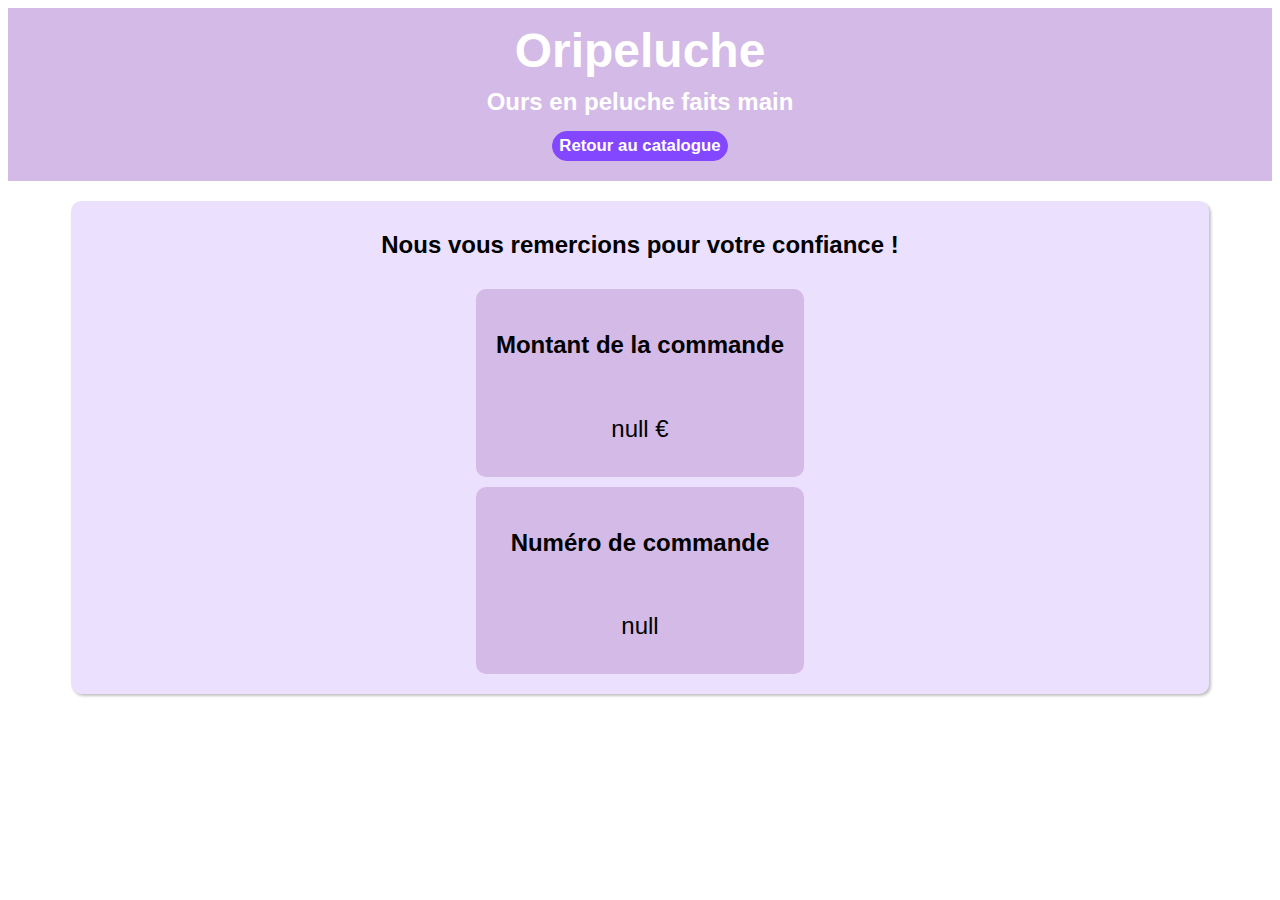
==== confirm.html @ 62e70152 "shopbskt = page panier → fetch POST → page confirmation" ====
<!DOCTYPE html>
<html>
<head>
	<meta charset="utf-8">
	<title>Confirmation de la commande - Oripeluche</title>
	<!--	<link rel="stylesheet" type="text.css" href="https://cdn.jsdelivr.net/npm/bootstrap@5.0.1/dist/css/bootstrap.min.css"  integrity="sha384-+0n0xVW2eSR5OomGNYDnhzAbDsOXxcvSN1TPprVMTNDbiYZCxYbOOl7+AMvyTG2x" crossorigin="anonymous">
-->
	<link rel="stylesheet" type="text/css" href="assets/style.css">
</head>
<body>

	<header class="header">
		<h1>Oripeluche</h1>
		<h2>Ours en peluche faits main</h2>
		<nav> 	<!-- bouton de retour vers le catalogue-->
			<form action="index.html">
				<input type="submit" value="Retour au catalogue" class="button">
			</form>
		</nav>
	</header>

	<main>
		<section class="section">
			
			<h2 class="thanks">Nous vous remercions pour votre confiance !</h2>
			<div id="confirm" class="">
			</div>

		</section>
	</main>

	<script type="text/javascript" src="assets/confirm.js" defer></script>
</body>
</html>
---- assets/style.css ----
/* common */

body {
	--main: #ebe1ff;
	--darker:  #d4bae6;
	--button:  #8247ff;
	font-size: 1.5em;
	font-family: 'futura std book', Arial, sans-serif;
}
h2{
	font-size: 1em;
}
main {
	width: 90%;
	margin: auto;
}
legend{
	font-weight: bold;
}
label{
	font-size: 0.8em;
	margin-top: 10px;
}
input, select{
	background-color: var(--main);
	border: solid 1px var(--main);
	transition: all 400ms;
}
input:focus, select:focus{
	border: solid 1px var(--button);
	outline: none;
}
input:not(:focus):invalid {		/*montre un champ mal rempli en sortie de focus*/
	color: red;
}
.header{
	text-align: center;			/*pour les titres de index*/
	color: #ffffff;
	background-color: var(--darker);
	padding: 10px 0;
	display: flex;
	flex-direction: column;
	align-items: center;
}
.header h1, .header h2, .header h3{
	margin: 5px;
}
.section{
	background-color: var(--main);
	border-radius: 10px;
	box-shadow: 2px 2px 3px #c2c2c2;
	padding: 10px;
	margin-top: 20px;
	display: flex;
	flex-wrap: wrap;
	flex-direction: row;
	justify-content: space-around;
}
.section-horizontal-center{
	align-items: center;
}
.button{
	font-size: 0.7em;
	height: 30px;
	color: #fff;
	font-weight: bold;
	margin: 10px 0;
	background-color: var(--button);
	border-radius: 50px;
	border: solid 1px var(--button);
	transition: transform 200ms 100ms ease-out;
  	transform: scale(1);
}
.button:hover, .button:focus{
	transform: scale(1.02);
	color: var(--button);
	background-color: var(--main);
	border: solid 1px var(--button);
}
.button:active{
	color: #fff;
	background-color: var(--main);
}
.button-right{
	display: flex;
	justify-content: flex-end;
}
.button-center{
	display: flex;
	justify-content: center;
}

/* index */

.tiers {
	width:  30%;
	min-width: 200px;
}
.thumbnail-teddies{
	width:  100%;
	/*min-width: 200px;*/
	border-radius: 10px;
}

/* product et shopping_bsk */

.choice, .recap, .total, .valid{
	background-color: var(--darker);
	padding: 10px 20px;
	margin: 10px;
	border-radius: 10px;
	display: flex;
	flex-direction: column;
}
.recap, .total{
	align-items: center;
}
.recap{
	width: 50%;
	min-width: 200px;
}
.valid, .button-command{
	width: 30%;
	min-width: 200px;
}

/* product */

.details{
	width: 60%;
	min-width: 300px;
}
.photo{
	width: 100%;
	max-width:  700px;
	border-radius: 10px;
}
.form-choice {
	display: flex;
	flex-direction: column;
	margin:  10px 0;
}

/* shopping_bsk */
.table{
	width: 100%;
	display: flex;
	flex-direction: row;
	flex-wrap: wrap;
	justify-content: space-between;
	align-items: center;
	border-bottom: solid 1px grey;
}
.table p{
	width: 30%;
	min-width: 60px;
	margin: 0;
}
.form-valid{
	display: flex;
	flex-direction: row;
	flex-wrap: wrap;
	justify-content: space-around;
}
.button-command {
	width: 100%;
}
.error-input{
	background-color: #ffadad;
}
.error-label{
	color: red;
	font-size: 0.8em;
	float: right;
}
.error-message{
	width: 100%;
	height: 10px;
	margin: 0;
	color: red;
	font-size: 0.6em;
	text-align: center;
}

/* confirm */
.thanks{
	width: 100%;
	text-align: center;
}
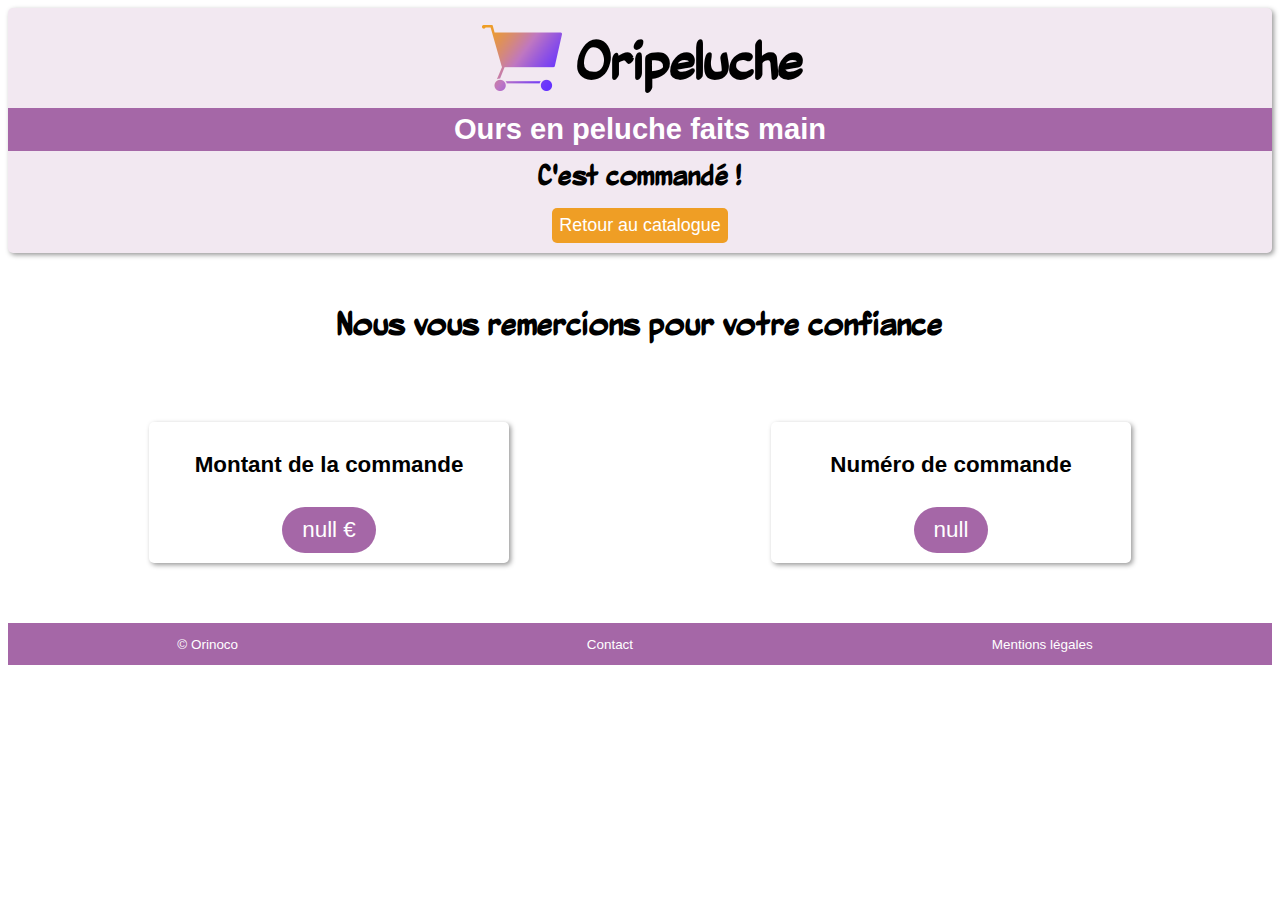
==== commit ad42a90d: "modif design + clean code et commentaires" ====
--- a/confirm.html
+++ b/confirm.html
@@ -1,34 +1,48 @@
 <!DOCTYPE html>
 <html>
-<head>
-	<meta charset="utf-8">
-	<title>Confirmation de la commande - Oripeluche</title>
-	<!--	<link rel="stylesheet" type="text.css" href="https://cdn.jsdelivr.net/npm/bootstrap@5.0.1/dist/css/bootstrap.min.css"  integrity="sha384-+0n0xVW2eSR5OomGNYDnhzAbDsOXxcvSN1TPprVMTNDbiYZCxYbOOl7+AMvyTG2x" crossorigin="anonymous">
--->
-	<link rel="stylesheet" type="text/css" href="assets/style.css">
-</head>
-<body>
 
-	<header class="header">
-		<h1>Oripeluche</h1>
-		<h2>Ours en peluche faits main</h2>
-		<nav> 	<!-- bouton de retour vers le catalogue-->
-			<form action="index.html">
-				<input type="submit" value="Retour au catalogue" class="button">
-			</form>
-		</nav>
-	</header>
+	<head>
+		<meta charset="utf-8">
+		<meta name="viewport" content="width=device-width">
+		<link rel="shortcut icon" type="image/png" href="pictures/orinoco_logo_panier.png">
+		<link rel="stylesheet" type="text/css" href="assets/style.css">
+		<title>Confirmation de commande</title>
+	</head>
 
-	<main>
-		<section class="section">
-			
-			<h2 class="thanks">Nous vous remercions pour votre confiance !</h2>
-			<div id="confirm" class="">
+	<body>
+
+		<header class="header">
+			<div class="header-logo">
+				<img src="pictures/orinoco_logo_panier.png">
+				<h1>Oripeluche</h1>
 			</div>
+			<div class="header-page">
+				<h2>Ours en peluche faits main</h2>
+			</div>
+			<nav>
+				<h3>C'est commandé !</h3>
+				<form action="index.html"  class="button-center">
+					<input type="submit" value="Retour au catalogue" class="button">
+				</form>
+			</nav>
+		</header>
 
-		</section>
-	</main>
+		<main>
+			<h2 class="thanks">
+				Nous vous remercions pour votre confiance
+			</h2>
+			<section id="confirm" class="section anim txt-center">
+			</section>
+		</main>
 
-	<script type="text/javascript" src="assets/confirm.js" defer></script>
-</body>
+		<footer class="footer">
+			<p>© Orinoco</p>
+			<p class="footer-link"><a href="">Contact</a></p>
+			<p class="footer-link"><a href="">Mentions légales</a></p>
+		</footer>
+
+		<script type="text/javascript" src="assets/confirm.js" defer></script>
+
+	</body>
+
 </html>--- a/assets/style.css
+++ b/assets/style.css
@@ -1,175 +1,252 @@
-/* common */
+@charset "UTF-8";
+
+@font-face {
+  font-family: "wurmics bravura";
+  src: url("../polices/wurmics_bravura.ttf") format("truetype");
+}
 
 body {
-	--main: #ebe1ff;
-	--darker:  #d4bae6;
-	--button:  #8247ff;
-	font-size: 1.5em;
-	font-family: 'futura std book', Arial, sans-serif;
-}
-h2{
-	font-size: 1em;
-}
-main {
+	--main: #f2e8f1;			/*rose clair*/
+	--darker: #a567a7;		/*violet*/
+	--contrast: #ef9e25;	/*orange*/
+	--focus: #f9ddb3;			/*orange clair*/
+	font-size: 1.4em;
+	font-family: Arial, sans-serif;
+}
+legend{
+	font-weight: bold;
+}
+label{
+	font-size: 0.8em;
+	margin: 10px 0;
+}
+input, select{
+	font-size: 0.8em;
+	border: solid 1px var(--darker);
+	transition: all 400ms;			
+}
+input:focus, select:focus{
+	background-color: var(--focus);
+	border: solid 1px var(--contrast);
+	outline: none;
+}
+.header{
+	text-align: center;
+	display: flex;
+	flex-direction: column;
+	align-items: center;
+	border-radius: 5px;
+	box-shadow: 2px 2px 5px #999999;
+	background-color: var(--main);
+}
+.header-logo{
+	display: flex;
+	flex-direction: row;
+	flex-wrap: wrap;
+	justify-content: center;
+	align-items: center;
+	margin: 10px;
+}
+.header img{
+	margin: 0 10px;
+}
+.header-page{
+	width: 100%;
+	color: #ffffff;
+	background-color: var(--darker);
+}
+.header h1, .header h2, .header h3{
+	margin: 0px;
+	padding: 5px;
+}
+.header h1, .header h3{
+	font-family: "wurmics bravura";
+}
+.header h1{
+	font-size: 2.5em;
+}
+.header h2, .header h3{
+	font-size: 1.3em;
+}
+.section{
+	padding: 10px;
+	margin-top: 20px;
+	display: flex;
+	flex-wrap: wrap;
+	flex-direction: row;
+	justify-content: space-around;
+}
+.section-horizontal-center{
+	align-items: center;
+}
+.frame{
+	box-shadow: 2px 2px 5px #999999;
+	padding: 10px 20px;
+	margin: 10px;
+	border-radius: 5px;
+	display: flex;
+	flex-direction: column;
+}
+.button{
+	font-family: Arial, sans-serif;
+	font-size: 0.8em;
+	padding: 7px;
+	color: #ffffff;
+	margin: 10px 0;
+	background-color: var(--contrast);
+	border-radius: 5px;
+	border: none;
+	transition: all 200ms 50ms ease-out;
+}
+.button:hover, .button:focus{
+	color: #ffffff;
+	background-color: var(--darker);
+	box-shadow: 2px 2px 5px #999999;
+	border: none;
+}
+.button:active{
+	color: #ffffff;
+	background-color: var(--darker);
+}
+.button-right{
+	display: flex;
+	justify-content: flex-end;
+}
+.button-center{
+	display: flex;
+	justify-content: center;
+}
+.txt-center{
+	text-align: center;
+}
+.anim{
+	animation: anim 800ms both cubic-bezier(0, 0, 0.2, 1);
+}
+.anim-0{
+	animation-delay: 200ms;
+}
+.anim-1{
+	animation-delay: 360ms;
+}
+.anim-2{
+	animation-delay: 420ms;
+}
+.anim-3{
+	animation-delay: 580ms;
+}
+.anim-4{
+	animation-delay: 740ms;
+}
+@keyframes anim {
+	from {
+    opacity: 0;
+    transform: translateY(1rem);
+  }
+  to {
+    opacity: 1;
+    transform: translateY(0);
+  }
+}
+
+/* index */
+
+.grid-1 {
+	width: 20%;
+	min-width: 200px;
+}
+.thumbnail-teddies{
+	width: 100%;
+	border-radius: 5px;
+	box-shadow: 3px 3px 5px #999999;
+}
+
+/* product */
+
+.frame-details{
+	width: 40%;
+	min-width: 300px;
+	padding: 0 30px;
+}
+.frame-details a{
+	border-radius: 5px;
+	border: solid 1px #ffffff;
+}
+.frame-details a:focus{
+	outline: none;
+	border: solid 1px var(--contrast);
+}
+.glass{
+	overflow: hidden;
+	border-radius: 4px;
+}
+.photo{
+	width: 100%;
+	transition: transform 300ms 200ms ease-in-out;
+  transform: scale(1.06);
+}
+.photo:hover{
+	transform: scale(1.1);
+}
+.form-option {
+	display: flex;
+	flex-direction: column;
+	margin: 10px 0;
+}
+.nb-info{
+	color: #ffffff;
+	padding: 10px 20px;
+	margin: 0 0 10px 0;
+	display: flex;
+	justify-content: center;
+	align-items: center;
+	background-color: var(--darker);
+	border-radius: 50px;
+}
+
+/* shopping_bsk */
+
+.section-min{
 	width: 90%;
 	margin: auto;
 }
-legend{
-	font-weight: bold;
-}
-label{
-	font-size: 0.8em;
-	margin-top: 10px;
-}
-input, select{
-	background-color: var(--main);
-	border: solid 1px var(--main);
-	transition: all 400ms;
-}
-input:focus, select:focus{
-	border: solid 1px var(--button);
-	outline: none;
-}
-input:not(:focus):invalid {		/*montre un champ mal rempli en sortie de focus*/
-	color: red;
-}
-.header{
-	text-align: center;			/*pour les titres de index*/
-	color: #ffffff;
-	background-color: var(--darker);
-	padding: 10px 0;
-	display: flex;
-	flex-direction: column;
-	align-items: center;
-}
-.header h1, .header h2, .header h3{
-	margin: 5px;
-}
-.section{
-	background-color: var(--main);
-	border-radius: 10px;
-	box-shadow: 2px 2px 3px #c2c2c2;
-	padding: 10px;
-	margin-top: 20px;
-	display: flex;
-	flex-wrap: wrap;
+.frame-valid{
+	width: 40%;
+	min-width: 300px;
+	padding: 20px 30px;
+	margin: 20px 0;
+}
+.line{
+	width: 100%;
+	display: flex;
 	flex-direction: row;
-	justify-content: space-around;
-}
-.section-horizontal-center{
-	align-items: center;
-}
-.button{
-	font-size: 0.7em;
-	height: 30px;
-	color: #fff;
-	font-weight: bold;
-	margin: 10px 0;
-	background-color: var(--button);
-	border-radius: 50px;
-	border: solid 1px var(--button);
-	transition: transform 200ms 100ms ease-out;
-  	transform: scale(1);
-}
-.button:hover, .button:focus{
-	transform: scale(1.02);
-	color: var(--button);
-	background-color: var(--main);
-	border: solid 1px var(--button);
-}
-.button:active{
-	color: #fff;
-	background-color: var(--main);
-}
-.button-right{
-	display: flex;
-	justify-content: flex-end;
-}
-.button-center{
-	display: flex;
-	justify-content: center;
-}
-
-/* index */
-
-.tiers {
-	width:  30%;
+	flex-wrap: wrap;
+	justify-content: space-between;
+	align-items: center;
+	margin-bottom: 0;
+}
+.line h3{
 	min-width: 200px;
-}
-.thumbnail-teddies{
-	width:  100%;
-	/*min-width: 200px;*/
-	border-radius: 10px;
-}
-
-/* product et shopping_bsk */
-
-.choice, .recap, .total, .valid{
-	background-color: var(--darker);
-	padding: 10px 20px;
-	margin: 10px;
-	border-radius: 10px;
-	display: flex;
-	flex-direction: column;
-}
-.recap, .total{
-	align-items: center;
-}
-.recap{
-	width: 50%;
-	min-width: 200px;
-}
-.valid, .button-command{
-	width: 30%;
-	min-width: 200px;
-}
-
-/* product */
-
-.details{
-	width: 60%;
-	min-width: 300px;
-}
-.photo{
-	width: 100%;
-	max-width:  700px;
-	border-radius: 10px;
-}
-.form-choice {
-	display: flex;
-	flex-direction: column;
-	margin:  10px 0;
-}
-
-/* shopping_bsk */
-.table{
-	width: 100%;
-	display: flex;
-	flex-direction: row;
-	flex-wrap: wrap;
-	justify-content: space-between;
-	align-items: center;
-	border-bottom: solid 1px grey;
-}
-.table p{
-	width: 30%;
+	margin: 0;
+}
+.line p{
 	min-width: 60px;
 	margin: 0;
 }
+.price{
+	text-align: center;
+	font-weight: bold;
+}
 .form-valid{
 	display: flex;
 	flex-direction: row;
 	flex-wrap: wrap;
 	justify-content: space-around;
 }
-.button-command {
-	width: 100%;
-}
 .error-input{
-	background-color: #ffadad;
+	background-color: var(--main);
 }
 .error-label{
-	color: red;
+	color: var(--darker);
 	font-size: 0.8em;
 	float: right;
 }
@@ -177,13 +254,61 @@
 	width: 100%;
 	height: 10px;
 	margin: 0;
-	color: red;
+	color: var(--darker);
 	font-size: 0.6em;
 	text-align: center;
 }
-
-/* confirm */
+.separate{
+	width: 99%;
+	height: 1px;
+	background-color: var(--darker);
+}
+
+/*product - shopping_bskt - confirm*/
+
+.frame-list, .frame-total{
+	align-items: center;
+	margin: 20px 0;
+	min-width: 300px;
+	padding: 0 30px;
+}
+.frame-list{
+	width: 40%;
+}
+
+/*confirm */
+
 .thanks{
-	width: 100%;
-	text-align: center;
-}
+	font-family: "wurmics bravura";
+	text-align: center;
+	padding: 20px 40px;
+}
+
+
+/*footer*/
+
+.footer{
+	width: 100%;
+	color:  #ffffff;
+	font-size: 0.6em;
+	background-color: var(--darker);
+	margin-top: 30px;
+	display: flex;
+	flex-wrap: wrap;
+	justify-content: space-around;
+	align-items: center;
+}
+.footer a{
+	text-decoration: none;
+	color: #ffffff;
+	padding: 10px;
+	border-radius: 5px;
+}
+.footer a:hover, .footer a:focus{
+	outline: none;
+	color: var(--darker);
+	background-color: var(--main);
+}
+.footer a:active{
+	color: var(--contrast);
+}
